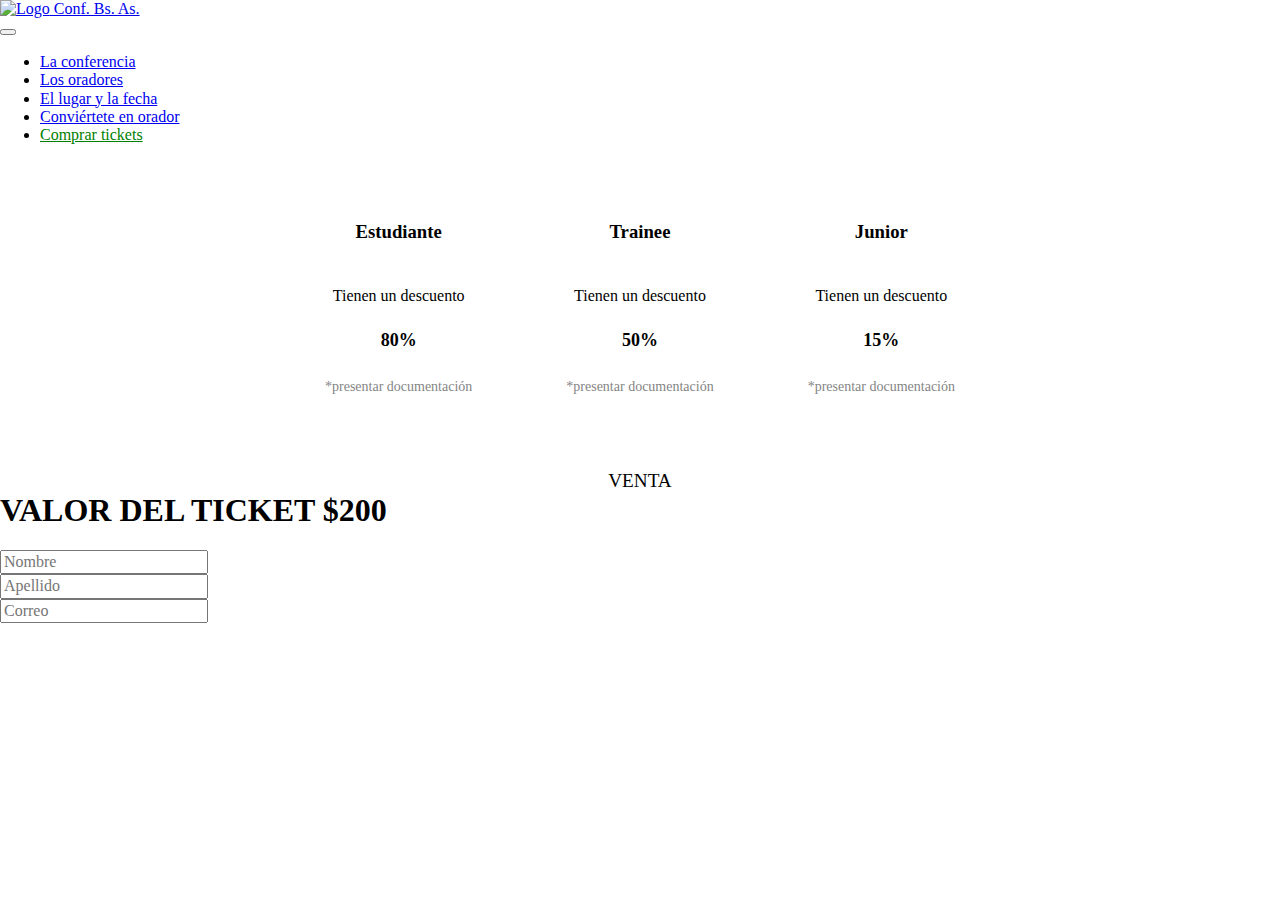
==== tickets.html @ 1238e4ad "update 24.10.23.46" ====
<!DOCTYPE html>
<html lang="en">
<head>
    <meta charset="UTF-8">
    <meta http-equiv="X-UA-Compatible" content="IE=edge">
    <meta name="viewport" content="width=device-width, initial-scale=1.0">
     <!---Bootstrap-->
     <link rel="stylesheet" href="css/bootstrap.min.css">
     <link rel="stylesheet" href="css/bootstrap.css">
     <link rel="stylesheet" href="styles.css">
     <link rel="stylesheet" href="styles2.css">
     <link rel="stylesheet" href="normalize.css">

    <title>Tickets</title>
</head>
<body>

    <!--BARRA DE NAVEGACIÓN-->

    <nav class="navbar navbar-expand-lg navbar-dark bg-dark">
      <div class="container">
        
            <div class="row" id="header">

                <a class="navbar-brand" href="#">
                    <img src="imagenes\codoacodo.png" alt="Logo" width="85" height="49" class="d-inline-block align-text-center">
                    Conf. Bs. As.
                </a>
            </div>

            <button class="navbar-toggler" type="button" data-bs-toggle="collapse" data-bs-target="#navbarNavDropdown" aria-controls="navbarNavDropdown" aria-expanded="false" aria-label="Toggle navigation">
                <span class="navbar-toggler-icon"></span>
            </button>

            <div class="collapse navbar-collapse justify-content-end" id="navbarNavDropdown">
                        
                 <ul class="navbar-nav">

                     <li class="nav-item active">
                        <a class="nav-link" href="#">La conferencia<a>
                    </li> 
                    <li class="nav-item">
                        <a class="nav-link" href="#">Los oradores</a>
                    </li>
                    <li class="nav-item">
                        <a class="nav-link" href="#">El lugar y la fecha</a>
                    </li>
                    <li class="nav-item">
                        <a class="nav-link" href="#">Conviértete en orador</a>
                    </li>
                    <li class="nav-item">
                        <a class="nav-link" style="color: green" href="#">Comprar tickets</a>
                    </li>

                </ul>
                </div>
            </div>

         </div>
      </div>

    </nav>

        <!--DESCUENTOS CARDS-->
        <div class=" desc-card-group">
            <div class="card-deck">
                <div class="card border-primary mb-3 desc-card" style="max-width: 18rem;">
                    <div class="card-body texto-card">
                        <h3>Estudiante</h3>
                        <p>Tienen un descuento<br><span class="desc-p">80%</span><br><span class="desc-aclaracion">*presentar documentación</span></p>
                    </div>     
                </div>
                <div class="card border-info mb-3 desc-card" style="max-width: 18rem;">
                    <div class="card-body texto-card">
                        <h3>Trainee</h3>
                        <p>Tienen un descuento<br><span class="desc-p">50%</span><br><span class="desc-aclaracion">*presentar documentación</span></p>
                    </div>     
                </div>
                <div class="card border-warning mb-3 desc-card" style="max-width: 18rem;">
                    <div class="card-body texto-card">
                        <h3>Junior</h3>
                        <p>Tienen un descuento<br><span class="desc-p">15%</span><br><span class="desc-aclaracion">*presentar documentación</span></p>
                    </div>     
                </div>
            </div>

        </div>

        <!--VENTA-->

        <div class="container venta">
            <p class="venta-p">VENTA</p>
            <h1 class="venta-h1">VALOR DEL TICKET $200</h1>
        </div>

        <!--FOMRULARIO-->
        <div class="formulario-cont">
            <form class="form-row">
                <div class="row">
                    <div class="col form-col">
                        <input type="text" class="form-control" placeholder="Nombre">
                    </div>
                    <div class="col form-col">
                        <input type="text" class="form-control" placeholder="Apellido">
                    </div>
                </div>
            </form>  
            <form class="form-row">
                <div class="row">
                    <input type="email" class="form-control" id="exampleFormControlInput1" placeholder="Correo">
                </div>
            </form> 
        </div>

    <script src="js\bootstrap.min.js"></script>
    <script src="js\bootstrap.js"></script>
</body>
</html>
---- styles.css ----
#carousel-styles{
    padding-right: 0;
    padding-left: 0;
}

.dark{
    filter: brightness(0.5);
}

.carousel-inner{
    position:relative;
}

.carousel-caption{
    position: absolute;
    text-align: end;
    top:30%;
    margin-right: -7%;
    display: flex;
    
}

h5{
    font-size: 3rem;
}

.carousel-p{
    padding-left:20vw;
    font-size: 1rem;
}

.oradores{
    text-align:center;
    margin: 0;
    padding: 0;
}
.card-group{
    padding:0 10% 0 10%;
}

.oradores-p{
    padding: 10px 0 0 0;
    margin: 0%;
    text-align: center;
}

.oradores-h2{
    padding: 0 0 10px 0;
    margin: 0%;
    text-align: center;
}

.card{
    padding:0 10px 0 10px;
    text-align: left;
}

.card-text{
    padding:0;
    font-size: .7rem;
}

.publicidad{
    margin-top:20px;
}

.col{
    padding:0 3px 0 0 ;
}

.img-publicidad{
    float:left;
    max-width: 100%;
}

.texto-publicidad{
    background-color: rgb(75, 74, 74);  
    max-height: 100%;  
    text-align: left;
    color: white;
    padding-left: 20px;
    padding-top: 20px;
}

.publicidad-p{
    font-size: 1vw;
    padding-right: 15%;
}

.boton-publicidad{
    font-size:1vw;
    }

.formulario-p{
    font-size: 1rem;
}


.form{
    display: block;
    justify-content: center;
    align-items: center;
    width: 500px;
    
  }

  .formulario{
    display: flex;
    justify-content: center;
    align-items: center;
  }

  .tema-form{
    margin-top:10px;
    width:100%;
  }

  .tema-p{
    text-align: left;
    margin-top: 10px;
    font-size: .9rem;
  }
  
  .boton-enviar{
    width: 100%;
  }

  footer{
    margin-top: 50px;
  }

 .footer-lista{
    list-style: none;
 }

 .footer-lista-li{
    display:inline-block;
    padding:1.2vw;
 }

 .footer-lista-a{
    color: white;
    text-decoration: none;
 }

 .footer-lista-a:hover{
    color: green;
 }
---- styles2.css ----
body {
  box-sizing: border-box !important;
  width: 100%;
}

.desc-card-group{
    display: flex;
    justify-content:  center;
    margin: 2vw;
}

.desc-card{
    margin: 0 15px 0 15px;
    display: inline-block;
}

.texto-card{
    margin: 15px;
    text-align: center;
    line-height: 45px;
    padding: 5px 5px 0 5px;
}

.desc-p{
    font-weight: bold;
    font-size: 18px;
}

.desc-aclaracion{
    font-size: 14px;
    opacity: 50%;
}

.venta{
    align-content: center;
}

.venta-p{
    text-align: center;
    margin-bottom: 0;
    font-size: larger;
}

.venta-h1{
    margin-top: 0;
}

.formulario-cont{

    display: block;

    max-width: 100%;
}
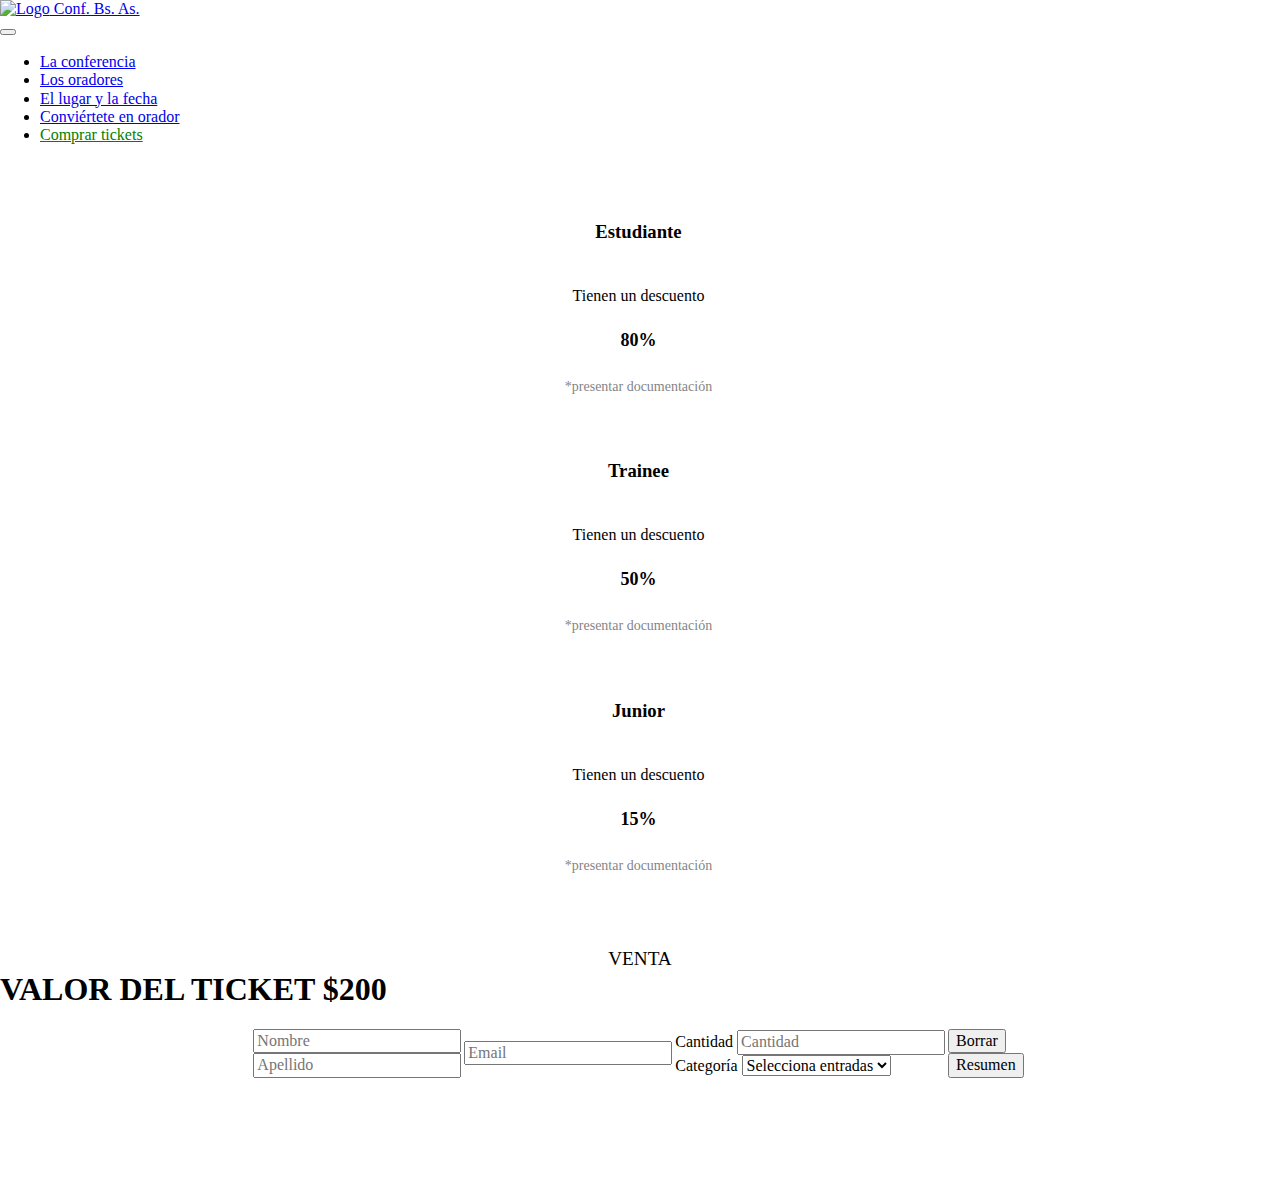
==== commit b02c8357: "testing js" ====
--- a/tickets.html
+++ b/tickets.html
@@ -1,44 +1,48 @@
 <!DOCTYPE html>
 <html lang="en">
+
 <head>
     <meta charset="UTF-8">
     <meta http-equiv="X-UA-Compatible" content="IE=edge">
     <meta name="viewport" content="width=device-width, initial-scale=1.0">
-     <!---Bootstrap-->
-     <link rel="stylesheet" href="css/bootstrap.min.css">
-     <link rel="stylesheet" href="css/bootstrap.css">
-     <link rel="stylesheet" href="styles.css">
-     <link rel="stylesheet" href="styles2.css">
-     <link rel="stylesheet" href="normalize.css">
+    <!---Bootstrap-->
+    <link rel="stylesheet" href="css/bootstrap.min.css">
+    <link rel="stylesheet" href="css/bootstrap.css">
+    <link rel="stylesheet" href="styles.css">
+    <link rel="stylesheet" href="styles2.css">
+    <link rel="stylesheet" href="normalize.css">
 
     <title>Tickets</title>
 </head>
+
 <body>
 
     <!--BARRA DE NAVEGACIÓN-->
 
     <nav class="navbar navbar-expand-lg navbar-dark bg-dark">
-      <div class="container">
-        
+        <div class="container">
+
             <div class="row" id="header">
 
                 <a class="navbar-brand" href="#">
-                    <img src="imagenes\codoacodo.png" alt="Logo" width="85" height="49" class="d-inline-block align-text-center">
+                    <img src="imagenes\codoacodo.png" alt="Logo" width="85" height="49"
+                        class="d-inline-block align-text-center">
                     Conf. Bs. As.
                 </a>
             </div>
 
-            <button class="navbar-toggler" type="button" data-bs-toggle="collapse" data-bs-target="#navbarNavDropdown" aria-controls="navbarNavDropdown" aria-expanded="false" aria-label="Toggle navigation">
+            <button class="navbar-toggler" type="button" data-bs-toggle="collapse" data-bs-target="#navbarNavDropdown"
+                aria-controls="navbarNavDropdown" aria-expanded="false" aria-label="Toggle navigation">
                 <span class="navbar-toggler-icon"></span>
             </button>
 
             <div class="collapse navbar-collapse justify-content-end" id="navbarNavDropdown">
-                        
-                 <ul class="navbar-nav">
 
-                     <li class="nav-item active">
+                <ul class="navbar-nav">
+
+                    <li class="nav-item active">
                         <a class="nav-link" href="#">La conferencia<a>
-                    </li> 
+                    </li>
                     <li class="nav-item">
                         <a class="nav-link" href="#">Los oradores</a>
                     </li>
@@ -53,66 +57,121 @@
                     </li>
 
                 </ul>
-                </div>
             </div>
+        </div>
 
-         </div>
-      </div>
+        </div>
+        </div>
 
     </nav>
 
-        <!--DESCUENTOS CARDS-->
-        <div class=" desc-card-group">
-            <div class="card-deck">
-                <div class="card border-primary mb-3 desc-card" style="max-width: 18rem;">
-                    <div class="card-body texto-card">
-                        <h3>Estudiante</h3>
-                        <p>Tienen un descuento<br><span class="desc-p">80%</span><br><span class="desc-aclaracion">*presentar documentación</span></p>
-                    </div>     
+    <!--DESCUENTOS CARDS-->
+    <div class="container">
+        <div class="row desc-card-group">
+            <div class="row row-cols-1 row-cols-md-3 g-4">
+                <div class="col">
+                    <div class="card border-primary mt-3">
+                        <div class="card-body texto-card">
+                            <h3>Estudiante</h3>
+                            <p>Tienen un descuento<br><span class="desc-p">80%</span><br><span
+                                    class="desc-aclaracion">*presentar documentación</span></p>
+                        </div>
+                    </div>
                 </div>
-                <div class="card border-info mb-3 desc-card" style="max-width: 18rem;">
-                    <div class="card-body texto-card">
-                        <h3>Trainee</h3>
-                        <p>Tienen un descuento<br><span class="desc-p">50%</span><br><span class="desc-aclaracion">*presentar documentación</span></p>
-                    </div>     
+
+                <div class="col">
+                    <div class="card border-success mt-3">
+                        <div class="card-body texto-card">
+                            <h3>Trainee</h3>
+                            <p>Tienen un descuento<br><span class="desc-p">50%</span><br><span
+                                    class="desc-aclaracion">*presentar documentación</span></p>
+                        </div>
+                    </div>
                 </div>
-                <div class="card border-warning mb-3 desc-card" style="max-width: 18rem;">
-                    <div class="card-body texto-card">
-                        <h3>Junior</h3>
-                        <p>Tienen un descuento<br><span class="desc-p">15%</span><br><span class="desc-aclaracion">*presentar documentación</span></p>
-                    </div>     
+
+                <div class="col">
+                    <div class="card border-warning mt-3">
+                        <div class="card-body texto-card">
+                            <h3>Junior</h3>
+                            <p>Tienen un descuento<br><span class="desc-p">15%</span><br><span
+                                    class="desc-aclaracion">*presentar documentación</span></p>
+                        </div>
+                    </div>
                 </div>
             </div>
-
         </div>
 
+
         <!--VENTA-->
-
-        <div class="container venta">
-            <p class="venta-p">VENTA</p>
-            <h1 class="venta-h1">VALOR DEL TICKET $200</h1>
+        <div class="row venta">
+            <div class="row ">
+                <p class="venta-p">VENTA</p>
+                <h1 class="venta-h1">VALOR DEL TICKET $200</h1>
+            </div>
         </div>
 
         <!--FOMRULARIO-->
-        <div class="formulario-cont">
-            <form class="form-row">
-                <div class="row">
-                    <div class="col form-col">
-                        <input type="text" class="form-control" placeholder="Nombre">
-                    </div>
-                    <div class="col form-col">
-                        <input type="text" class="form-control" placeholder="Apellido">
-                    </div>
+
+        <div class="row formulario">
+            <div class="row">
+                <div class="col">
+                    <input type="text" class="form-control" placeholder="Nombre" name="nombre">
                 </div>
-            </form>  
-            <form class="form-row">
-                <div class="row">
-                    <input type="email" class="form-control" id="exampleFormControlInput1" placeholder="Correo">
+                <div class="col">
+                    <input type="text" class="form-control" placeholder="Apellido" name="apellido">
                 </div>
-            </form> 
+            </div>
+            <div class="row">
+                <div class="col">
+                    <input type="email" class="form-control" placeholder="Email" name="email">
+                </div>
+            </div>
+            <div class="row">
+                <div class="col">
+                    <label for="cant">Cantidad</label>
+                    <input type="number" class="form-control" id="cant" placeholder="Cantidad" min="1">
+                </div>
+                <div class="col">
+                    <label for="cat">Categoría</label>
+                    <select class="form-control" id="cat">
+                        <option disabled selected>Selecciona entradas</option>
+                        <option id="estudiantes">Estudiantes</option>
+                        <option id="trainee">Trainee</option>
+                        <option id="junior">Junior</option>
+                    </select>
+                </div>
+            </div>
+            <div class="row">
+                <div class="col">
+                    <button type="button" class="btn btn-success">Borrar</button>
+                </div>
+                <div class="col">
+                    <button type="button" class="btn btn-success">Resumen</button>
+                </div>
+            </div>
         </div>
+    </div>
 
+    <!--FOOTER-->
+
+    <footer id="sticky-footer" class="flex-shrink-0 py-4 bg-dark text-white-50">
+        <ul class="container footer-lista">
+            <li class="footer-lista-li"><a class=" footer-lista-a" href="#">Preguntas Frecuentes</a></li>
+            <li class="footer-lista-li"><a class=" footer-lista-a" href="#">Contáctanos</a></li>
+            <li class="footer-lista-li"><a class=" footer-lista-a" href="#">Prensa</a></li>
+            <li class="footer-lista-li"><a class=" footer-lista-a" href="#">Conferencias</a></li>
+            <li class="footer-lista-li"><a class=" footer-lista-a" href="#">Términos y condiciones</a></li>
+            <li class="footer-lista-li"><a class=" footer-lista-a" href="#">Privacidad</a></li>
+            <li class="footer-lista-li"><a class=" footer-lista-a" href="#">Estudiantes</a></li>
+        </ul>
+    </footer>
+
+
+    <!--SCRIPT-->
     <script src="js\bootstrap.min.js"></script>
     <script src="js\bootstrap.js"></script>
+    <script src="js\script.js"></script>
+
 </body>
+
 </html>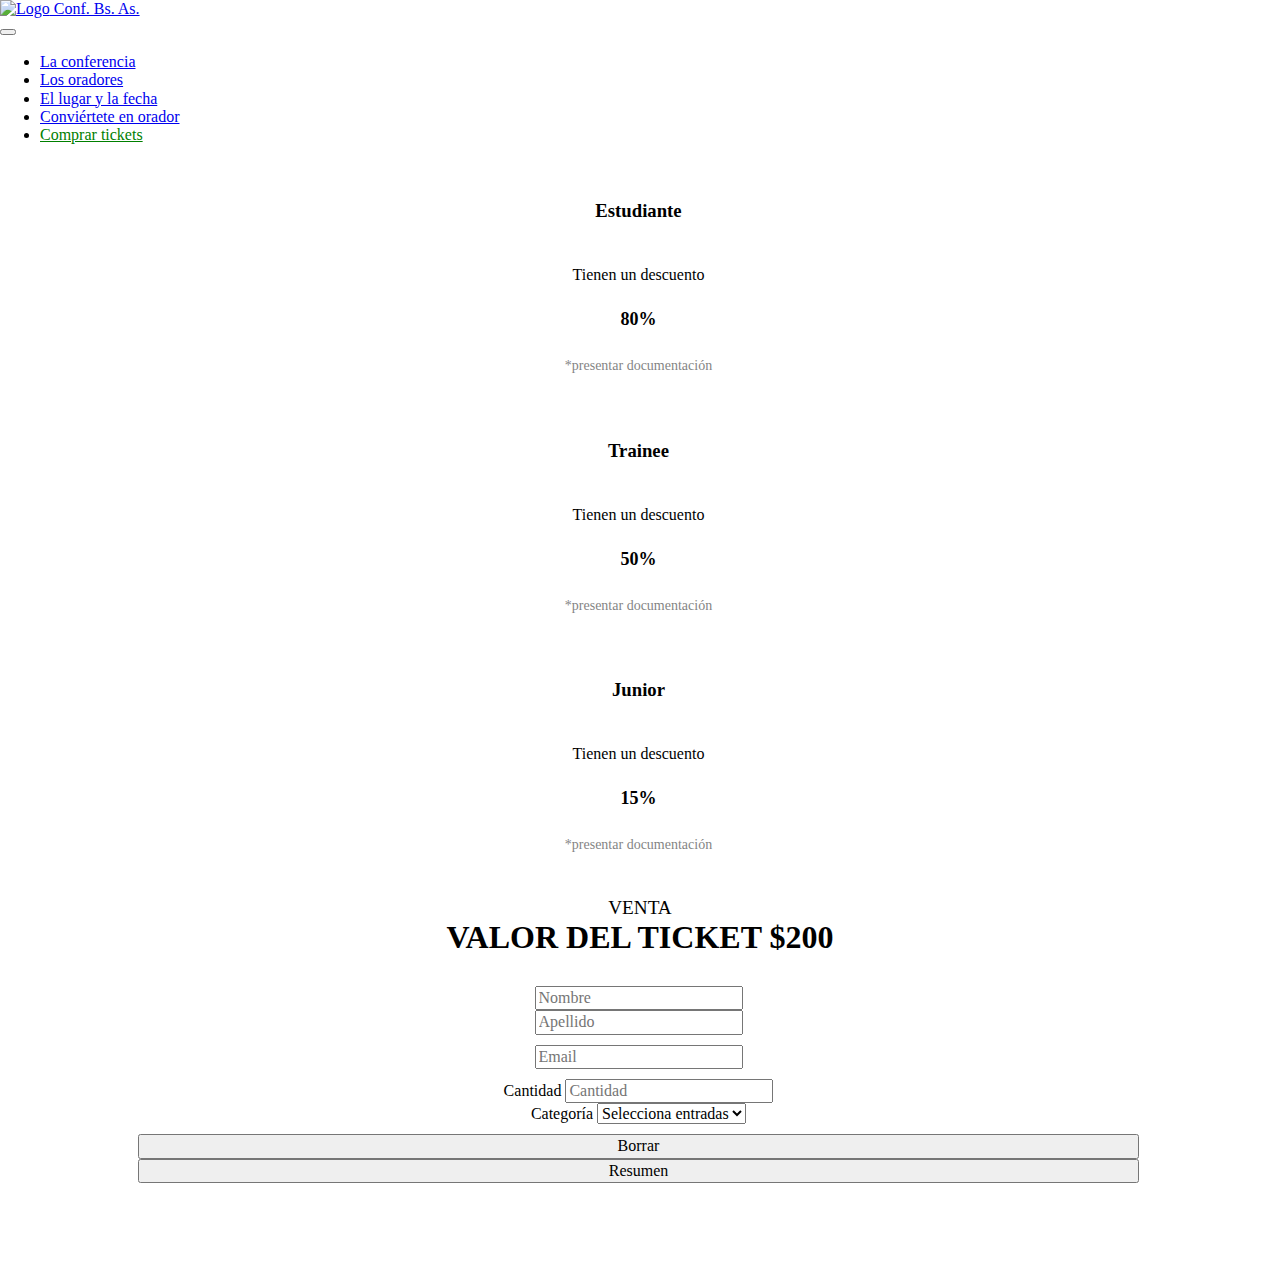
==== commit 26722923: "3/3 18:01 update" ====
--- a/tickets.html
+++ b/tickets.html
@@ -112,28 +112,28 @@
 
         <!--FOMRULARIO-->
 
-        <div class="row formulario">
+        <form class="row" id="formulario">
             <div class="row">
                 <div class="col">
-                    <input type="text" class="form-control" placeholder="Nombre" name="nombre">
+                    <input type="text" class="form-control" placeholder="Nombre" name="nombre" id="nombre">
                 </div>
                 <div class="col">
-                    <input type="text" class="form-control" placeholder="Apellido" name="apellido">
+                    <input type="text" class="form-control" placeholder="Apellido" name="apellido" id="apellido">
                 </div>
             </div>
             <div class="row">
                 <div class="col">
-                    <input type="email" class="form-control" placeholder="Email" name="email">
+                    <input type="email" class="form-control" placeholder="Email" name="email" id="email">
                 </div>
             </div>
             <div class="row">
                 <div class="col">
                     <label for="cant">Cantidad</label>
-                    <input type="number" class="form-control" id="cant" placeholder="Cantidad" min="1">
+                    <input type="number" class="form-control" id="cant" name="cantidad" placeholder="Cantidad" min="1">
                 </div>
                 <div class="col">
                     <label for="cat">Categoría</label>
-                    <select class="form-control" id="cat">
+                    <select class="form-control" id="cat" name="categoria">
                         <option disabled selected>Selecciona entradas</option>
                         <option id="estudiantes">Estudiantes</option>
                         <option id="trainee">Trainee</option>
@@ -142,16 +142,36 @@
                 </div>
             </div>
             <div class="row">
+                <div class="error-message">Error. Hay campos incompletos!</div>
+            </div>
+
+
+            <div class="row">
                 <div class="col">
-                    <button type="button" class="btn btn-success">Borrar</button>
+                    <button type="button" class="btn btn-success" id="borrar">Borrar</button>
                 </div>
                 <div class="col">
-                    <button type="button" class="btn btn-success">Resumen</button>
+                    <button type="button" class="btn btn-success" id="resumen">Resumen</button>
                 </div>
             </div>
-        </div>
+        </form>
+
+
+
     </div>
 
+    <div class="resumen-message">
+        <h3>Total a pagar:</h3>
+        <div class="row">
+            <div class="col">
+                <button type="button" class="btn btn-success" id="cancelar">Cancelar</button>
+            </div>
+            <div class="col">
+                <button type="button" class="btn btn-success" id="comprar">Comprar</button>
+            </div>
+        </div>
+
+    </div>
     <!--FOOTER-->
 
     <footer id="sticky-footer" class="flex-shrink-0 py-4 bg-dark text-white-50">
--- a/styles2.css
+++ b/styles2.css
@@ -1,53 +1,130 @@
 body {
   box-sizing: border-box !important;
   width: 100%;
+  min-width: 360px;
 }
 
-.desc-card-group{
-    display: flex;
-    justify-content:  center;
-    margin: 2vw;
+.desc-card-group {
+  max-width: 800px;
+  margin: 20px auto;
+  justify-content: space-between;
+  align-items: center;
 }
 
-.desc-card{
-    margin: 0 15px 0 15px;
-    display: inline-block;
+@media screen and (max-width: 740px) {
+  .desc-card-group {
+    height: 600px;
+  }
+}
+.texto-card {
+  margin: 15px;
+  text-align: center;
+  line-height: 45px;
+  padding: 5px 5px 0 5px;
 }
 
-.texto-card{
-    margin: 15px;
-    text-align: center;
-    line-height: 45px;
-    padding: 5px 5px 0 5px;
+.desc-p {
+  font-weight: bold;
+  font-size: 18px;
 }
 
-.desc-p{
-    font-weight: bold;
-    font-size: 18px;
+.desc-aclaracion {
+  font-size: 14px;
+  opacity: 50%;
 }
 
-.desc-aclaracion{
-    font-size: 14px;
-    opacity: 50%;
+.venta {
+  justify-content: center;
+  margin: 30px;
 }
 
-.venta{
-    align-content: center;
+.venta-p {
+  text-align: center;
+  margin-bottom: 0;
+  font-size: larger;
 }
 
-.venta-p{
-    text-align: center;
-    margin-bottom: 0;
-    font-size: larger;
+.venta-h1 {
+  margin-top: 0;
+  text-align: center;
 }
 
-.venta-h1{
-    margin-top: 0;
+#formulario .row {
+  margin: 10px;
+  text-align: center;
+  justify-content: center;
+}
+#formulario {
+  max-width: 80%;
+  padding: 0px;
+  margin: 20px auto;
 }
 
-.formulario-cont{
+#resumen,
+#borrar {
+  width: 100%;
+}
 
-    display: block;
+.error-message {
+  margin-top: 5px;
+  width: 100%;
+  text-align: center;
+  background-color: rgba(28, 94, 28, 0.3);
+  padding: 10px 5px;
+  border-radius: 3px;
+  border: 1px solid rgba(38, 80, 35, 0.7);
+  color: rgba(38, 80, 35);
+  display: none;
+}
 
-    max-width: 100%;
+footer {
+  margin-top: 50px;
+  margin-bottom: 0px;
 }
+
+.footer-lista {
+  list-style: none;
+  text-align: center;
+}
+
+.footer-lista-li {
+  display: inline-block;
+  padding: 0.5vw;
+}
+
+.footer-lista-a {
+  color: white;
+  text-decoration: none;
+}
+
+.footer-lista-a:hover {
+  color: green;
+}
+
+.resumen-message {
+  background-color: rgb(139, 209, 139);
+  border-radius: 3px;
+  border: 1px solid rgba(38, 80, 35, 0.7);
+  color: rgba(38, 80, 35);
+  margin: 20px auto;
+  width: 25%;
+  height: 200px;
+  box-shadow: 0 0 3px;
+  position: absolute;
+  padding: 20px;
+  top: 50%;
+  left: 50%;
+  transform: translate(-50%, -50%);
+  display: none;
+}
+
+.resumen-message .row {
+  margin-top: 60px;
+  margin-bottom: 0px;
+  text-align: center;
+}
+
+.resumen-message h3 {
+  text-align: center;
+  margin-top: 10px;
+}
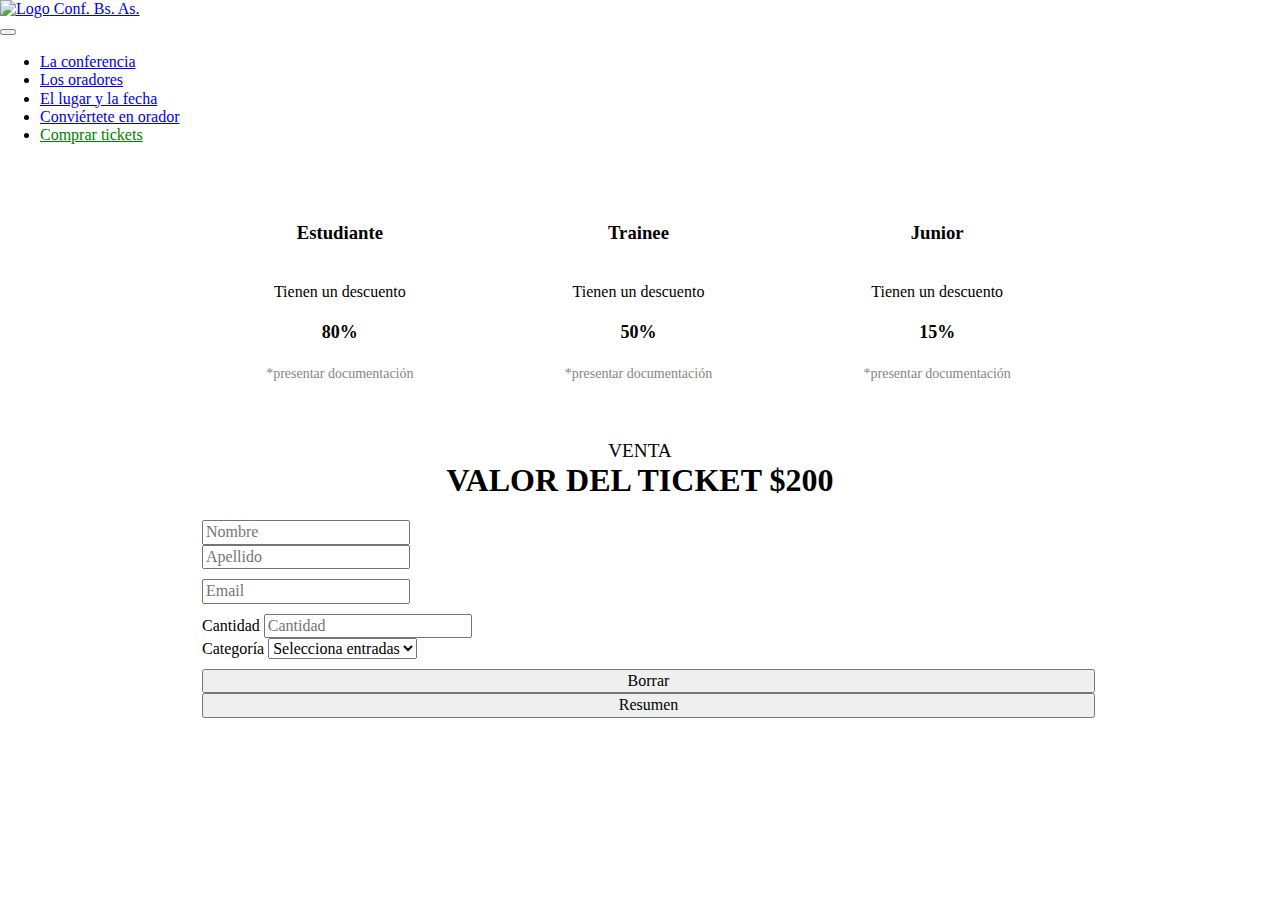
==== commit c3e9b3cf: "updated 4/3 1:44" ====
--- a/tickets.html
+++ b/tickets.html
@@ -67,36 +67,28 @@
 
     <!--DESCUENTOS CARDS-->
     <div class="container">
-        <div class="row desc-card-group">
-            <div class="row row-cols-1 row-cols-md-3 g-4">
-                <div class="col">
-                    <div class="card border-primary mt-3">
-                        <div class="card-body texto-card">
-                            <h3>Estudiante</h3>
-                            <p>Tienen un descuento<br><span class="desc-p">80%</span><br><span
-                                    class="desc-aclaracion">*presentar documentación</span></p>
-                        </div>
-                    </div>
+        <div class="row" id="desc-card-group">
+            <div class="col card border-primary mt-3" id="desc-card">
+                <div class="card-body texto-card">
+                    <h3>Estudiante</h3>
+                    <p>Tienen un descuento<br><span class="desc-p">80%</span><br><span
+                            class="desc-aclaracion">*presentar documentación</span></p>
                 </div>
+            </div>
 
-                <div class="col">
-                    <div class="card border-success mt-3">
-                        <div class="card-body texto-card">
-                            <h3>Trainee</h3>
-                            <p>Tienen un descuento<br><span class="desc-p">50%</span><br><span
-                                    class="desc-aclaracion">*presentar documentación</span></p>
-                        </div>
-                    </div>
+            <div class="col card border-success mt-3" id="desc-card">
+                <div class="card-body texto-card">
+                    <h3>Trainee</h3>
+                    <p>Tienen un descuento<br><span class="desc-p">50%</span><br><span
+                            class="desc-aclaracion">*presentar documentación</span></p>
                 </div>
+            </div>
 
-                <div class="col">
-                    <div class="card border-warning mt-3">
-                        <div class="card-body texto-card">
-                            <h3>Junior</h3>
-                            <p>Tienen un descuento<br><span class="desc-p">15%</span><br><span
-                                    class="desc-aclaracion">*presentar documentación</span></p>
-                        </div>
-                    </div>
+            <div class="col card border-warning mt-3" id="desc-card">
+                <div class="card-body texto-card">
+                    <h3>Junior</h3>
+                    <p>Tienen un descuento<br><span class="desc-p">15%</span><br><span
+                            class="desc-aclaracion">*presentar documentación</span></p>
                 </div>
             </div>
         </div>
@@ -104,10 +96,8 @@
 
         <!--VENTA-->
         <div class="row venta">
-            <div class="row ">
-                <p class="venta-p">VENTA</p>
-                <h1 class="venta-h1">VALOR DEL TICKET $200</h1>
-            </div>
+            <p class="venta-p">VENTA</p>
+            <h1 class="venta-h1">VALOR DEL TICKET $200</h1>
         </div>
 
         <!--FOMRULARIO-->
@@ -142,7 +132,7 @@
                 </div>
             </div>
             <div class="row">
-                <div class="error-message">Error. Hay campos incompletos!</div>
+                <div class="error-message">ERROR. Hay campos incompletos!</div>
             </div>
 
 
@@ -170,7 +160,6 @@
                 <button type="button" class="btn btn-success" id="comprar">Comprar</button>
             </div>
         </div>
-
     </div>
     <!--FOOTER-->
 
--- a/styles2.css
+++ b/styles2.css
@@ -4,22 +4,24 @@
   min-width: 360px;
 }
 
-.desc-card-group {
-  max-width: 800px;
-  margin: 20px auto;
-  justify-content: space-between;
+#desc-card-group {
+  margin: 30px auto;
   align-items: center;
+  width: 70%;
+  display: flex;
+  flex-wrap: wrap;
 }
 
-@media screen and (max-width: 740px) {
-  .desc-card-group {
-    height: 600px;
-  }
+#desc-card {
+  margin: auto 5px;
+  flex: 1;
+  min-width: 200px;
 }
+
 .texto-card {
   margin: 15px;
   text-align: center;
-  line-height: 45px;
+  line-height: 40px;
   padding: 5px 5px 0 5px;
 }
 
@@ -33,9 +35,10 @@
   opacity: 50%;
 }
 
-.venta {
-  justify-content: center;
-  margin: 30px;
+.row .venta {
+  align-items: center;
+  margin: 40px;
+  width: 70%;
 }
 
 .venta-p {
@@ -51,12 +54,13 @@
 
 #formulario .row {
   margin: 10px;
-  text-align: center;
   justify-content: center;
+  width: 100%;
+  padding: 0px;
 }
+
 #formulario {
-  max-width: 80%;
-  padding: 0px;
+  width: 70%;
   margin: 20px auto;
 }
 
@@ -67,13 +71,13 @@
 
 .error-message {
   margin-top: 5px;
-  width: 100%;
+  width: 50%;
   text-align: center;
-  background-color: rgba(28, 94, 28, 0.3);
+  background-color: rgba(202, 36, 30, 0.3);
   padding: 10px 5px;
   border-radius: 3px;
-  border: 1px solid rgba(38, 80, 35, 0.7);
-  color: rgba(38, 80, 35);
+  border: 1px solid rgba(202, 36, 30, 0.7);
+  color: rgba(202, 36, 30);
   display: none;
 }
 
